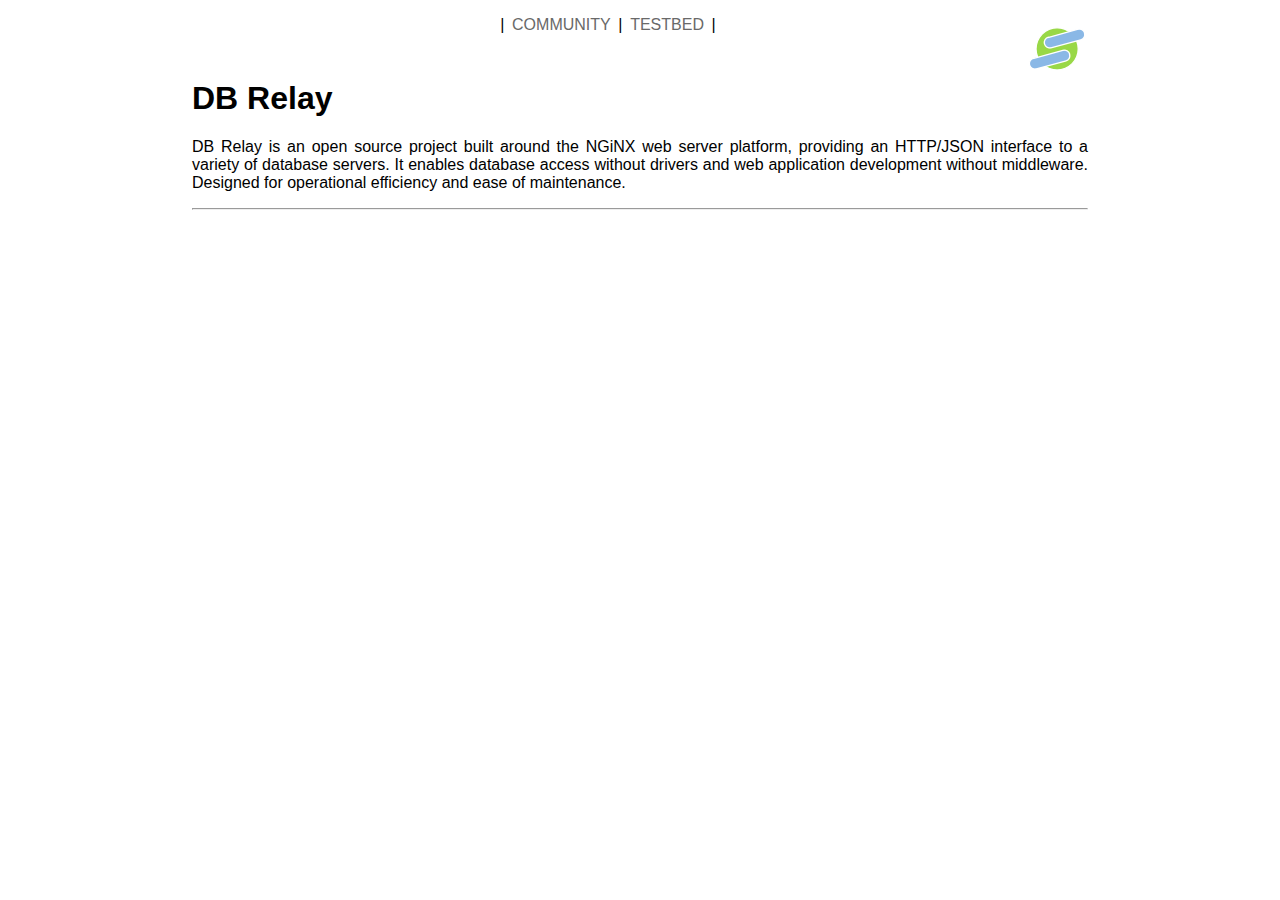
==== index.html @ 891483b4 "Ta-da!" ====
<!DOCTYPE html PUBLIC "-//W3C//DTD XHTML 1.0 Transitional//EN"
	"http://www.w3.org/TR/xhtml1/DTD/xhtml1-transitional.dtd">

<html xmlns="http://www.w3.org/1999/xhtml" xml:lang="en" lang="en">
<head>
	<meta http-equiv="Content-Type" content="text/html; charset=utf-8"/>
	<title>DB Relay</title>
	<link rel="stylesheet" href="css/dbrelay.css" type="text/css" media="screen" title="no title" charset="utf-8">
</head>
<body>
    <img class="logo" src="img/dbrelay_64.png" />
    <p class="menu">
        | <a href="http://www.dbrelay.org/">COMMUNITY</a>
        | <a href="http://www.dbrelay.net/">TESTBED</a>
        |
    </p>
    <h1>DB Relay</h1>
    <p>DB Relay is an open source project built around the NGiNX web server platform, providing an HTTP/JSON interface to a variety of database servers. It enables database access without drivers and web application development without middleware. Designed for operational efficiency and ease of maintenance.</p>
    <hr />
</body>
</html>
---- css/dbrelay.css ----
body {
    width: 70%;
    max-width: 60em;
    min-width: 40em;
    margin: auto;
    font-family: Arial, "MS Trebuchet", sans-serif;
}

.menu {
    text-align: center;
}

img.logo {
    float: right;
}

h1 {
    clear: both;
}

p {
    text-align: justify;
}

a:hover {
    background-color: #eee;
}

a {
    text-decoration: none;
    color: dimgray;
    padding: 0.2em;
}
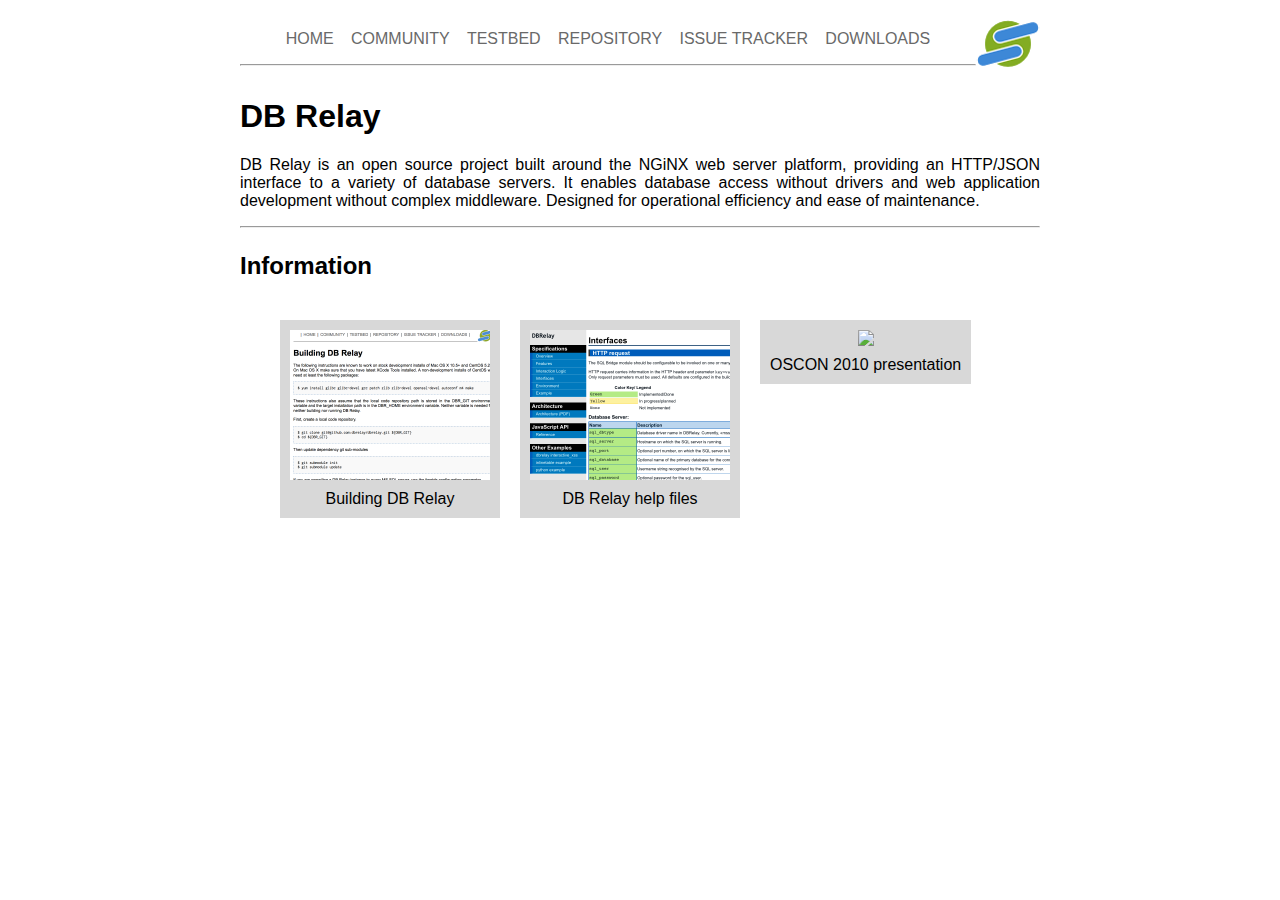
==== commit 8cfd18bc: "Main page navigation, the building page, OSCON presentation draft." ====
--- a/index.html
+++ b/index.html
@@ -1,21 +1,46 @@
 <!DOCTYPE html PUBLIC "-//W3C//DTD XHTML 1.0 Transitional//EN"
-	"http://www.w3.org/TR/xhtml1/DTD/xhtml1-transitional.dtd">
+    "http://www.w3.org/TR/xhtml1/DTD/xhtml1-transitional.dtd">
 
 <html xmlns="http://www.w3.org/1999/xhtml" xml:lang="en" lang="en">
-<head>
-	<meta http-equiv="Content-Type" content="text/html; charset=utf-8"/>
-	<title>DB Relay</title>
-	<link rel="stylesheet" href="css/dbrelay.css" type="text/css" media="screen" title="no title" charset="utf-8">
-</head>
-<body>
-    <img class="logo" src="img/dbrelay_64.png" />
-    <p class="menu">
-        | <a href="http://www.dbrelay.org/">COMMUNITY</a>
-        | <a href="http://www.dbrelay.net/">TESTBED</a>
-        |
-    </p>
-    <h1>DB Relay</h1>
-    <p>DB Relay is an open source project built around the NGiNX web server platform, providing an HTTP/JSON interface to a variety of database servers. It enables database access without drivers and web application development without middleware. Designed for operational efficiency and ease of maintenance.</p>
-    <hr />
-</body>
+  <head>
+      <meta http-equiv="Content-Type" content="text/html; charset=utf-8"/>
+      <title>DB Relay</title>
+      <link rel="stylesheet" href="css/dbrelay.css" type="text/css" media="screen" title="no title" charset="utf-8">
+  </head>
+  <body>
+      <img class="logo" src="img/dbrelay_64.png" />
+      <p class="menu">
+        <a href="http://www.dbrelay.com/">HOME</a>
+        <a href="http://www.dbrelay.org/">COMMUNITY</a>
+        <a href="http://www.dbrelay.net:1433/">TESTBED</a>
+        <a href="http://github.com/dbrelay/dbrelay/">REPOSITORY</a>
+        <a href="http://github.com/dbrelay/dbrelay/issues">ISSUE TRACKER</a>
+        <a href="http://www.dbrelay.com/downloads/">DOWNLOADS</a>
+      </p>
+      <hr />
+      <h1>DB Relay</h1>
+      <p>DB Relay is an open source project built around the NGiNX web server platform, providing an HTTP/JSON interface to a variety of database servers. It enables database access without drivers and web application development without complex middleware. Designed for operational efficiency and ease of maintenance.</p>
+      <hr />
+      <h2>Information</h2>
+      <ul class="infolist">
+        <li>
+          <a href="/docs/building.html">
+            <img src="img/building_thumb.png" width="200" /><br />
+            Building DB Relay
+          </a>
+        </li>
+        <li>
+          <a href="http://dbrelay.net:1433/dbrelay/docs/">
+            <img src="img/helpfiles_thumb.png" width="200" /><br />
+            DB Relay help files
+          </a>
+        </li>
+        <li>
+          <a href="docs/2010oscon/">
+            <img src="docs/2010oscon/slide01.png" width="200" /><br />
+            OSCON 2010 presentation
+          </a>
+        </li>
+      </ul>
+  </body>
 </html>
--- a/css/dbrelay.css
+++ b/css/dbrelay.css
@@ -1,33 +1,65 @@
 body {
-    width: 70%;
-    max-width: 60em;
-    min-width: 40em;
-    margin: auto;
+    width: 50em;
+    margin: 30px auto;
     font-family: Arial, "MS Trebuchet", sans-serif;
 }
-
-.menu {
+p.menu {
     text-align: center;
 }
-
 img.logo {
     float: right;
+    top: -18px;
+    position: relative;
 }
-
-h1 {
+p.menu a {
+    text-decoration: none;
+    color: dimgray;
+    padding: 0.2em 0.4em;
+}
+p.menu a:hover {
+    background-color: rgb(49,114,205);
+    color: white;
+}
+h1, h2 {
     clear: both;
+    margin-top: 1em;
 }
-
 p {
     text-align: justify;
 }
-
-a:hover {
-    background-color: #eee;
+ul.infolist {
+  padding: 0;
+  list-style-type: none;
+  width: 720px;
+  margin: auto;
 }
-
-a {
-    text-decoration: none;
-    color: dimgray;
-    padding: 0.2em;
+ul.infolist li {
+  float: left;
+  display: block;
+  text-align: center;
+  background-color: #d8d8d8;
+  padding: 10px;
+  margin: 20px 20px 0px 0px;
+}
+ul.infolist li:last {
+  margin-right: 0;
+}
+ul.infolist li:hover {
+  background-color: rgb(49,114,205);
+  color: white;
+}
+ul.infolist a {
+  text-decoration: none;
+  color: inherit;
+}
+ul.infolist img {
+  border: none;
+  padding-bottom: 10px;
+}
+pre.code{
+  background-color: #F9F9F9;
+  border: 1px dashed #2F6FAB;
+  font-family: Inconsolata,Courier New,Courier,monospace;
+  line-height: 1.1em;
+  padding: 1em;
 }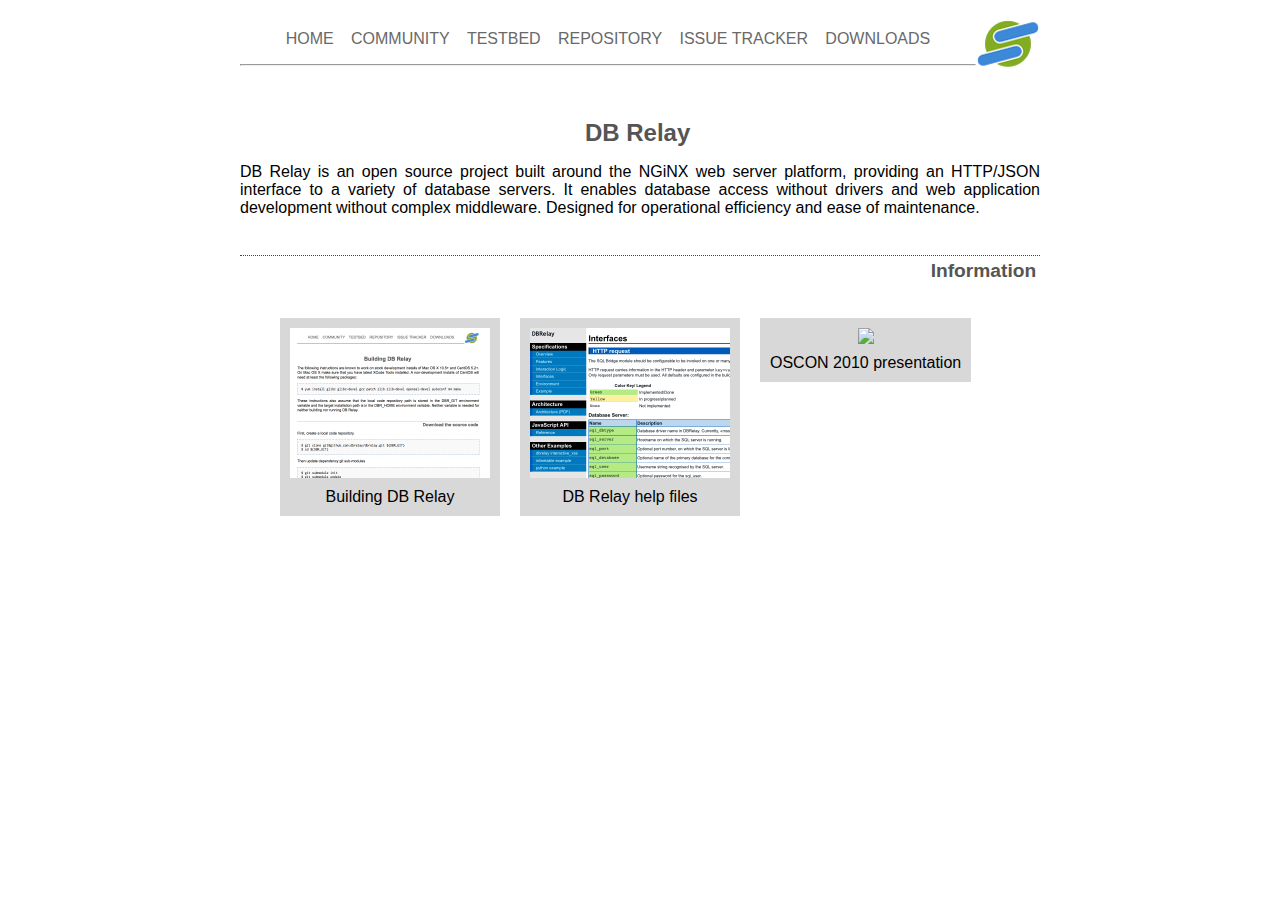
==== commit 4c288927: "Added community page. Updated presentation (removed database parameter). Added ODBC build instructio" ====
--- a/index.html
+++ b/index.html
@@ -6,12 +6,28 @@
       <meta http-equiv="Content-Type" content="text/html; charset=utf-8"/>
       <title>DB Relay</title>
       <link rel="stylesheet" href="css/dbrelay.css" type="text/css" media="screen" title="no title" charset="utf-8">
+      <script src="http://dbrelay.net:1433/dbrelay/js/jquery/jquery-1.4.2.min.js" ></script>
+      <script>
+        jQuery.getJSON( "http://dbrelay.net:1433/sql?js_callback=?", {
+          connection_name : "DB Relay homepage",
+          sql_server      : "sqlserver",
+          sql_user        : "demo",
+          sql_password    : "demo",
+          sql             : "select @@version as ver, getdate() as now"
+        }, function( response ) {
+          if ( ! response.log.error ) {
+            var ex = jQuery( "#example").show();
+            jQuery( "#db_time", ex ).text( response.data[0].rows[0].now );
+            jQuery(  "#db_ver", ex ).text( response.data[0].rows[0].ver );
+          }
+        });
+      </script>
   </head>
   <body>
       <img class="logo" src="img/dbrelay_64.png" />
       <p class="menu">
         <a href="http://www.dbrelay.com/">HOME</a>
-        <a href="http://www.dbrelay.org/">COMMUNITY</a>
+        <a href="/community.html">COMMUNITY</a>
         <a href="http://www.dbrelay.net:1433/">TESTBED</a>
         <a href="http://github.com/dbrelay/dbrelay/">REPOSITORY</a>
         <a href="http://github.com/dbrelay/dbrelay/issues">ISSUE TRACKER</a>
@@ -20,7 +36,24 @@
       <hr />
       <h1>DB Relay</h1>
       <p>DB Relay is an open source project built around the NGiNX web server platform, providing an HTTP/JSON interface to a variety of database servers. It enables database access without drivers and web application development without complex middleware. Designed for operational efficiency and ease of maintenance.</p>
-      <hr />
+      <div id="example" style="display: none;">
+        <h2>Live Example</h2>
+        <pre>jQuery.getJSON( &quot;http://dbrelay.net:1433/sql?js_callback=?&quot;, {
+  connection_name : &quot;DB Relay homepage&quot;,
+  sql_server      : &quot;sqlserver&quot;,
+  sql_user        : &quot;demo&quot;,
+  sql_password    : &quot;demo&quot;,
+  sql             : &quot;select @@version as ver, getdate() as now&quot;
+}, function( response ) {
+  if ( ! response.log.error ) {
+    var ex = jQuery( &quot;#example&quot;).show();
+    jQuery( &quot;#db_time&quot;, ex ).text( response.data[0].rows[0].now );
+    jQuery(  &quot;#db_ver&quot;, ex ).text( response.data[0].rows[0].ver );
+  }
+});</pre>
+        <p>As of <span id="db_time">the time of query</span> the back-end database runs the following version of database server:</p>
+        <p id="db_ver"><span id="loading">Please wait, the query has not finished yet...</span></p>
+      </div>
       <h2>Information</h2>
       <ul class="infolist">
         <li>
--- a/css/dbrelay.css
+++ b/css/dbrelay.css
@@ -22,7 +22,20 @@
 }
 h1, h2 {
     clear: both;
-    margin-top: 1em;
+    margin-top: 2em;
+    color: #555;
+    padding-top: 0.2em;
+    padding-right: 0.2em;
+    font-size:120%;
+}
+h1 {
+  text-align: center;
+  font-size: 150%;
+}
+h2 {
+  font-size: 120%;
+  text-align: right;
+  border-top: 1px dotted #444;
 }
 p {
     text-align: justify;
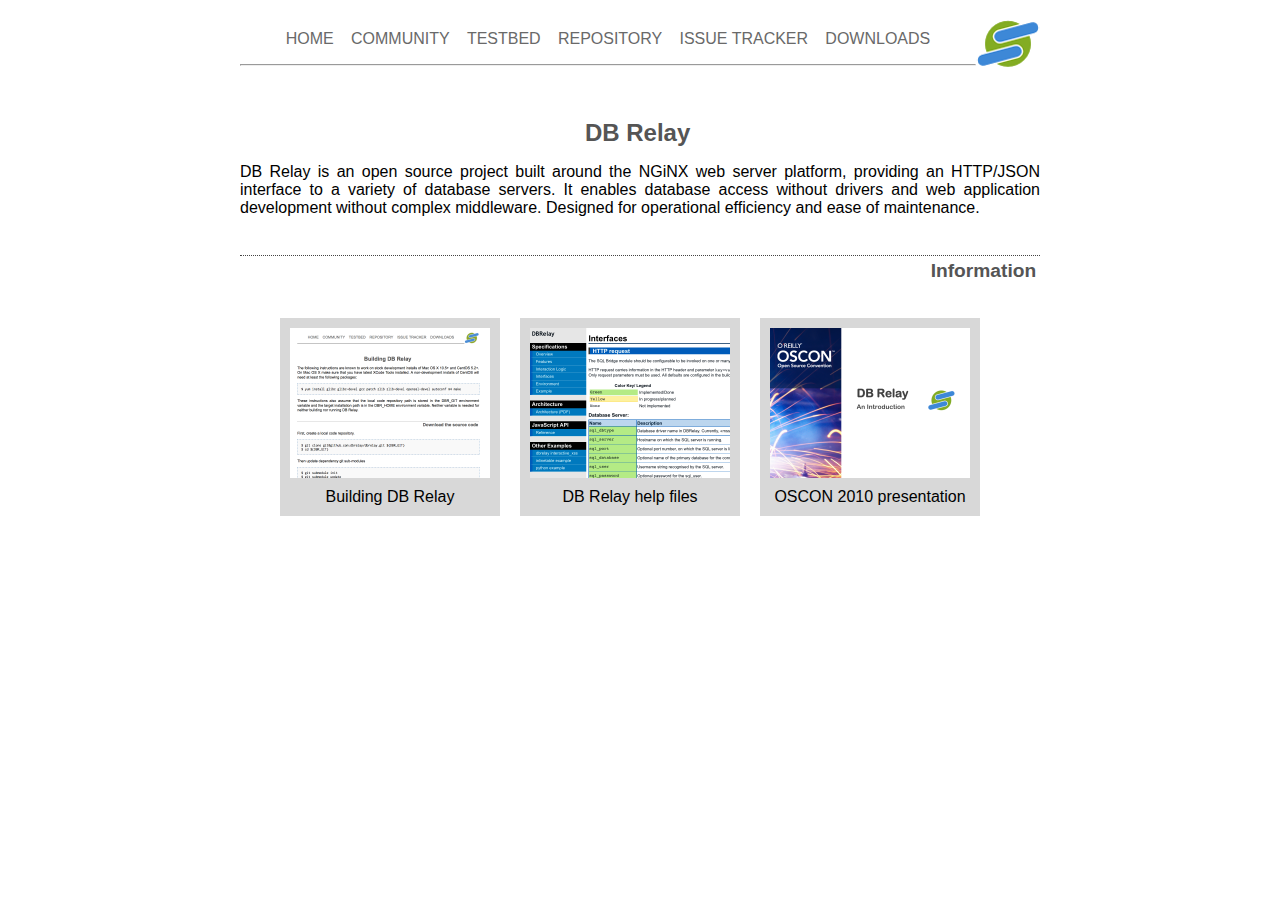
==== commit fae29aab: "Removed leftovers of sql_database parameter, fixed thumbnail reference in the home page." ====
--- a/index.html
+++ b/index.html
@@ -70,7 +70,7 @@
         </li>
         <li>
           <a href="docs/2010oscon/">
-            <img src="docs/2010oscon/slide01.png" width="200" /><br />
+            <img src="docs/2010oscon/Slide01.png" width="200" /><br />
             OSCON 2010 presentation
           </a>
         </li>
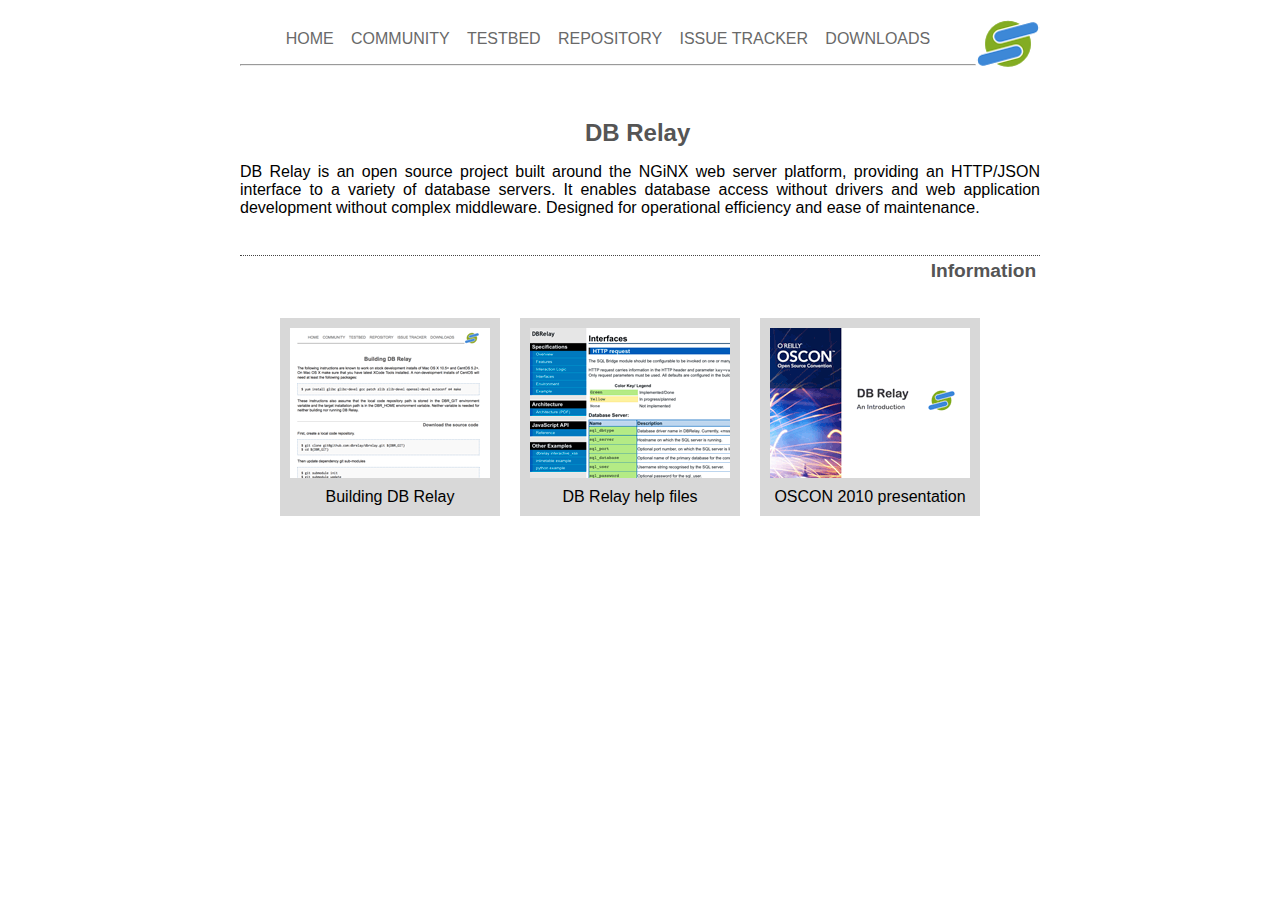
==== commit 30cab829: "Shrunk the thumbnail images for the front page." ====
--- a/index.html
+++ b/index.html
@@ -28,7 +28,7 @@
       <p class="menu">
         <a href="http://www.dbrelay.com/">HOME</a>
         <a href="/community.html">COMMUNITY</a>
-        <a href="http://www.dbrelay.net:1433/">TESTBED</a>
+        <a href="http://www.dbrelay.net:1433/dbrelay/index.html?sql_server=sqlserver&sql_user=demo&sql_password=demo&sql_database=AdventureWorks&connection_name=website_demo">TESTBED</a>
         <a href="http://github.com/dbrelay/dbrelay/">REPOSITORY</a>
         <a href="http://github.com/dbrelay/dbrelay/issues">ISSUE TRACKER</a>
         <a href="http://www.dbrelay.com/downloads/">DOWNLOADS</a>
@@ -70,7 +70,7 @@
         </li>
         <li>
           <a href="docs/2010oscon/">
-            <img src="docs/2010oscon/Slide01.png" width="200" /><br />
+            <img src="img/oscon2010_thumb.png" width="200" /><br />
             OSCON 2010 presentation
           </a>
         </li>
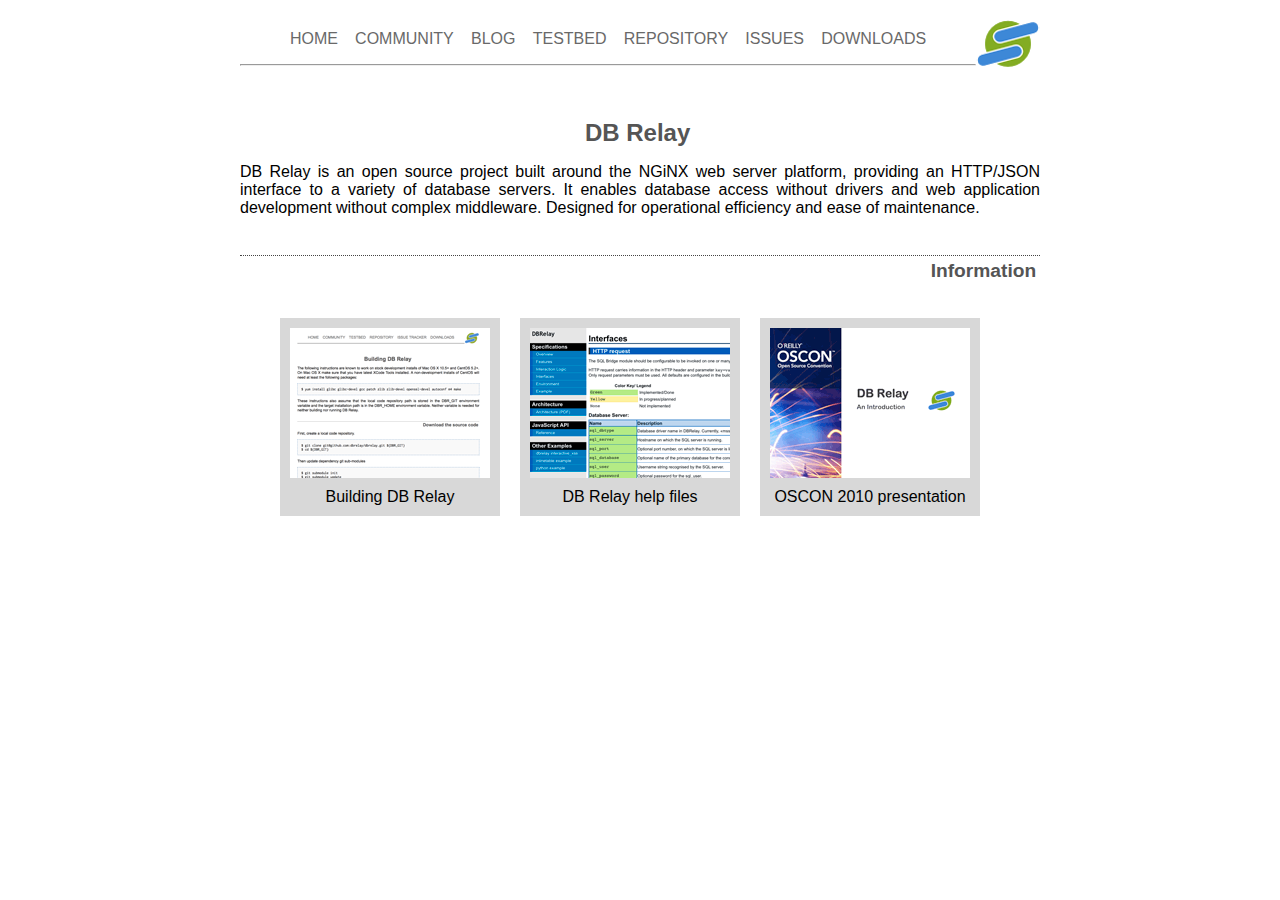
==== commit 6d702b8a: "Added BLOG link to the navigation" ====
--- a/index.html
+++ b/index.html
@@ -28,9 +28,10 @@
       <p class="menu">
         <a href="http://www.dbrelay.com/">HOME</a>
         <a href="/community.html">COMMUNITY</a>
+        <a href="http://blog.dbrelay.com/">BLOG</a>
         <a href="http://www.dbrelay.net:1433/dbrelay/index.html?sql_server=sqlserver&sql_user=demo&sql_password=demo&sql_database=AdventureWorks&connection_name=website_demo">TESTBED</a>
         <a href="http://github.com/dbrelay/dbrelay/">REPOSITORY</a>
-        <a href="http://github.com/dbrelay/dbrelay/issues">ISSUE TRACKER</a>
+        <a href="http://github.com/dbrelay/dbrelay/issues">ISSUES</a>
         <a href="http://www.dbrelay.com/downloads/">DOWNLOADS</a>
       </p>
       <hr />
